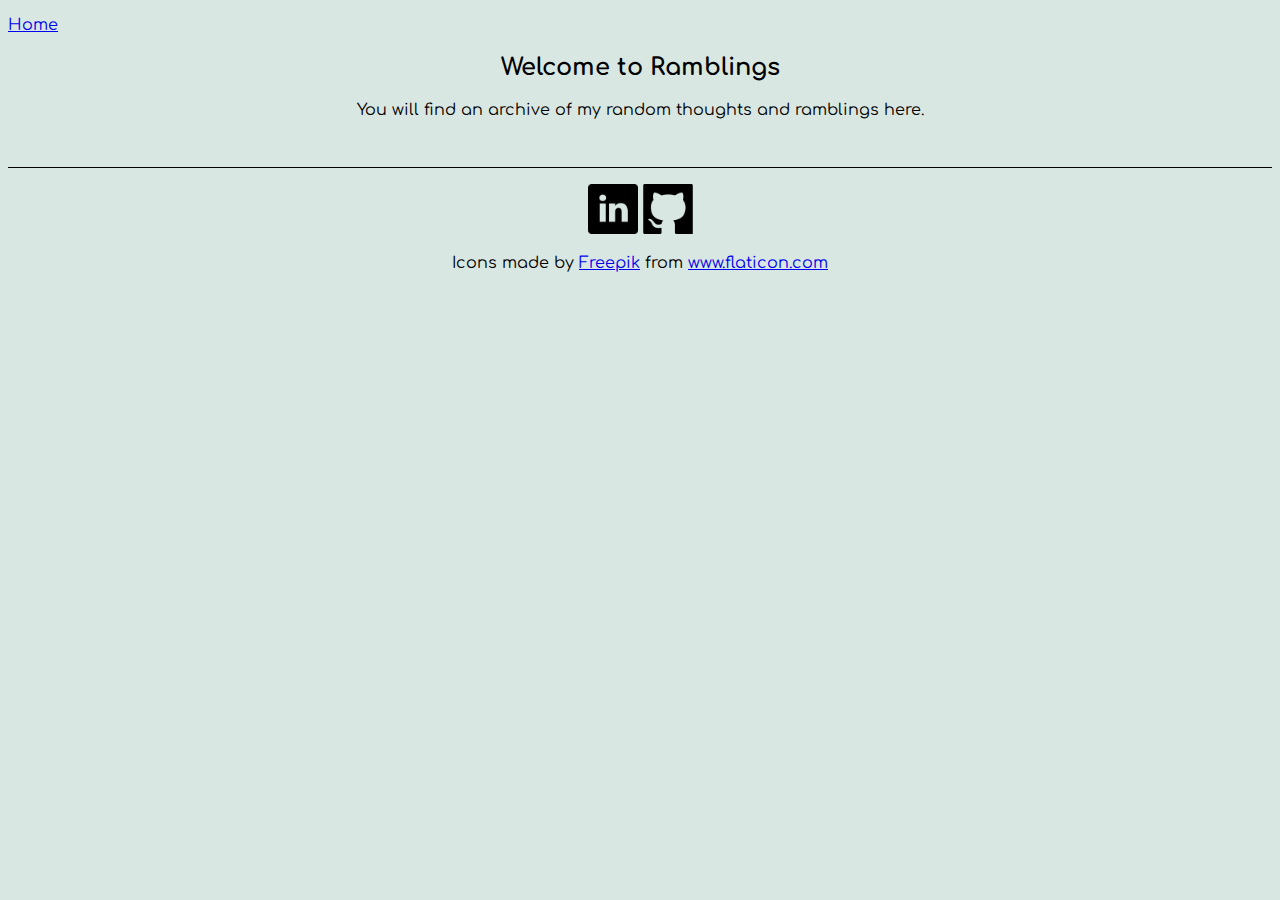
==== ramblings/index.html @ 302b16a7 "adding a link to the ramblings page" ====
<!DOCTYPE html>
<html lang="en">
<head>
  <meta charset="UTF-8">
  <meta http-equiv="X-UA-Compatible" content="IE=edge">
  <meta name="viewport" content="width=device-width, initial-scale=1.0">
  <link rel="stylesheet" href="../style.css">
  <script src="../app.js" defer></script>
  <title>Manning Dev | Welcome</title>
</head>
<body>
  <nav class="menu">
    <ul>
      <li><a href="../index.html">Home</a></li>
    </ul>
  </nav>
  <div class="container">
    <h2>Welcome to Ramblings</h2>
    <p>You will find an archive of my random thoughts and ramblings here.</p>
  </div>
  <footer>
    <ul>
      <li><a href="https://www.linkedin.com/in/manningben/" target="_blank"><img class="contact-icon" src="../assets/images/linkedin.png" alt="LinkedIn icon"></a></li>
      <li><a href="https://github.com/ben-manning" target="_blank"><img class="contact-icon" src="../assets/images/github.png" alt="Github icon"></a></li>
    </ul>
    <div>
      Icons made by <a href="https://www.freepik.com" title="Freepik">Freepik</a> from <a href="https://www.flaticon.com/" title="Flaticon">www.flaticon.com</a>
    </div>
  </footer>
</body>
</html>
---- style.css ----
@import url('https://fonts.googleapis.com/css2?family=Comfortaa&display=swap');

body {
  background-color:#D9E7E2;
  font-family: 'Comfortaa';
}

.menu ul {
  list-style-type: none;
  padding-left: 0;
}

.container {
  text-align: center;
  padding-bottom: 32px;
}

footer {
  border-top: 1px solid black;
  text-align: center;
}

footer ul {
  list-style-type: none;
  padding-left: 0;
}

footer ul li {
  display: inline-block;
}

.contact-icon {
  max-height: 50px;
  max-width: 50px;
}

.lucy-and-harvey {
  max-width: 300px;
}
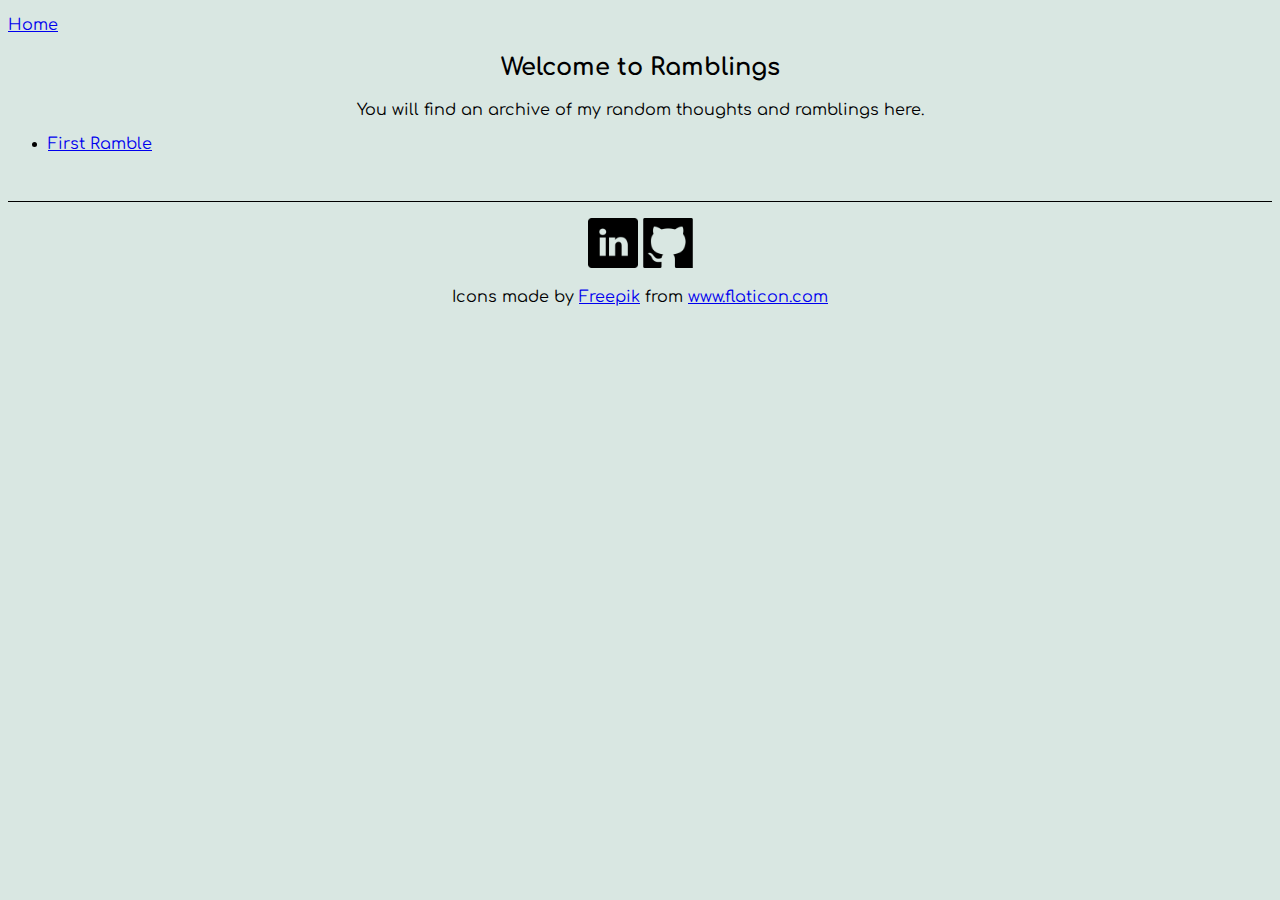
==== commit 75a41b74: "add some navigation throughout the site" ====
--- a/ramblings/index.html
+++ b/ramblings/index.html
@@ -6,7 +6,7 @@
   <meta name="viewport" content="width=device-width, initial-scale=1.0">
   <link rel="stylesheet" href="../style.css">
   <script src="../app.js" defer></script>
-  <title>Manning Dev | Welcome</title>
+  <title>Manning Dev | Ramblings</title>
 </head>
 <body>
   <nav class="menu">
@@ -17,6 +17,9 @@
   <div class="container">
     <h2>Welcome to Ramblings</h2>
     <p>You will find an archive of my random thoughts and ramblings here.</p>
+    <ul class="rambles">
+      <li><a href="first-ramble.html">First Ramble</a></li>
+    </ul>
   </div>
   <footer>
     <ul>
--- a/style.css
+++ b/style.css
@@ -36,4 +36,8 @@
 
 .lucy-and-harvey {
   max-width: 300px;
+}
+
+.rambles {
+  text-align: left;
 }